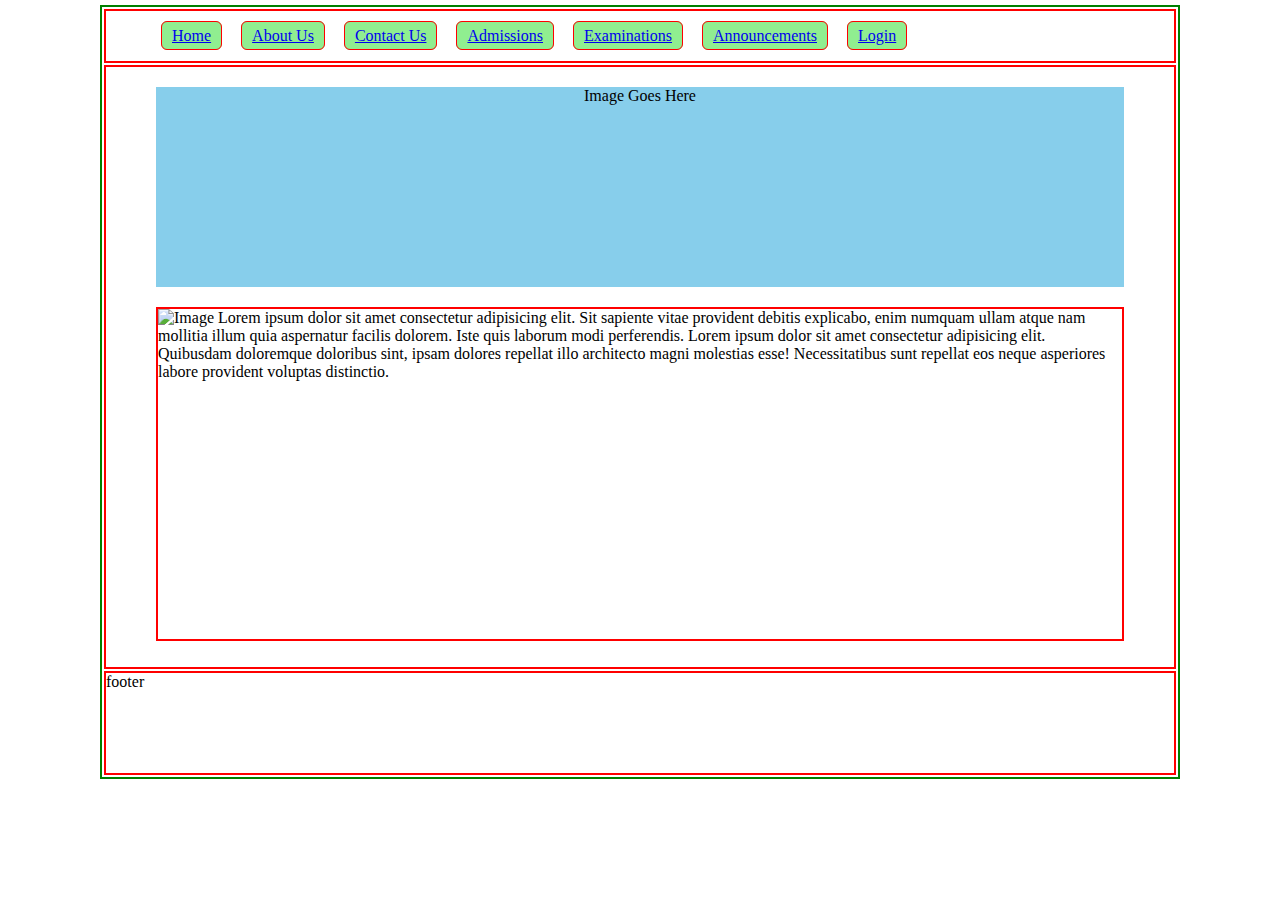
==== discord.html @ ffe4a570 "Create discord.html" ====
<!DOCTYPE html>
<html lang="en">
<head>
    <meta charset="UTF-8">
    <meta http-equiv="X-UA-Compatible" content="IE=edge">
    <meta name="viewport" content="width=device-width, initial-scale=1.0">
    <title>St. Savio High School</title>
    <style>
        body {
            border: 2px solid green;
            margin: 5px 100px 5px 100px;
        }
        .headings {
            border: 2px solid red;
            height: 50px;
            margin: 2px;
        }
        .content {
            border: 2px solid red;
            height: 600px;
            margin: 2px;
        }
        .end {
            border: 2px solid red;
            height: 100px;
            margin: 2px;
        }
        ul {
           list-style: none;
        }
        ul li {
            display: inline;
            border: 1px solid red;
            margin-left: 15px;
            padding: 5px 10px;
            background: lightgreen;
            border-radius: 6px;
        }
        .imgHolder {
            background: skyblue;
            height: 200px;
            margin: 20px 50px 20px 50px;
            text-align: center;
            font-weight: 500;
        }
        .contentStart {
            border: 2px solid red;
            height: 330px;
            margin: 20px 50px 20px 50px;
        }
        .contentStart p {
            display: inline;
        }
    </style>
</head>
<body>
    <div class="mainContainer">
        <div class="headings">
            <ul>
                <li><a href="#">Home</a></li>
                <li><a href="#">About Us</a></li>
                <li><a href="#">Contact Us</a></li>
                <li><a href="#">Admissions</a></li>
                <li><a href="#">Examinations</a></li>
                <li><a href="#">Announcements</a></li>
                <li><a href="#">Login</a></li>
            </ul>
        </div>
        <div class="content">
            <div class="imgHolder">
                <span>Image Goes Here</span>
            </div>
            <div class="contentStart">
                <img src="#" alt="Image" />
                <p>Lorem ipsum dolor sit amet consectetur adipisicing elit. Sit sapiente vitae provident debitis explicabo, enim numquam ullam atque nam mollitia illum quia aspernatur facilis dolorem. Iste quis laborum modi perferendis. Lorem ipsum dolor sit amet consectetur adipisicing elit. Quibusdam doloremque doloribus sint, ipsam dolores repellat illo architecto magni molestias esse! Necessitatibus sunt repellat eos neque asperiores labore provident voluptas distinctio.</p>
            </div>
        </div>
        <div class="end">
            footer
        </div>
    </div>
</body>
</html>
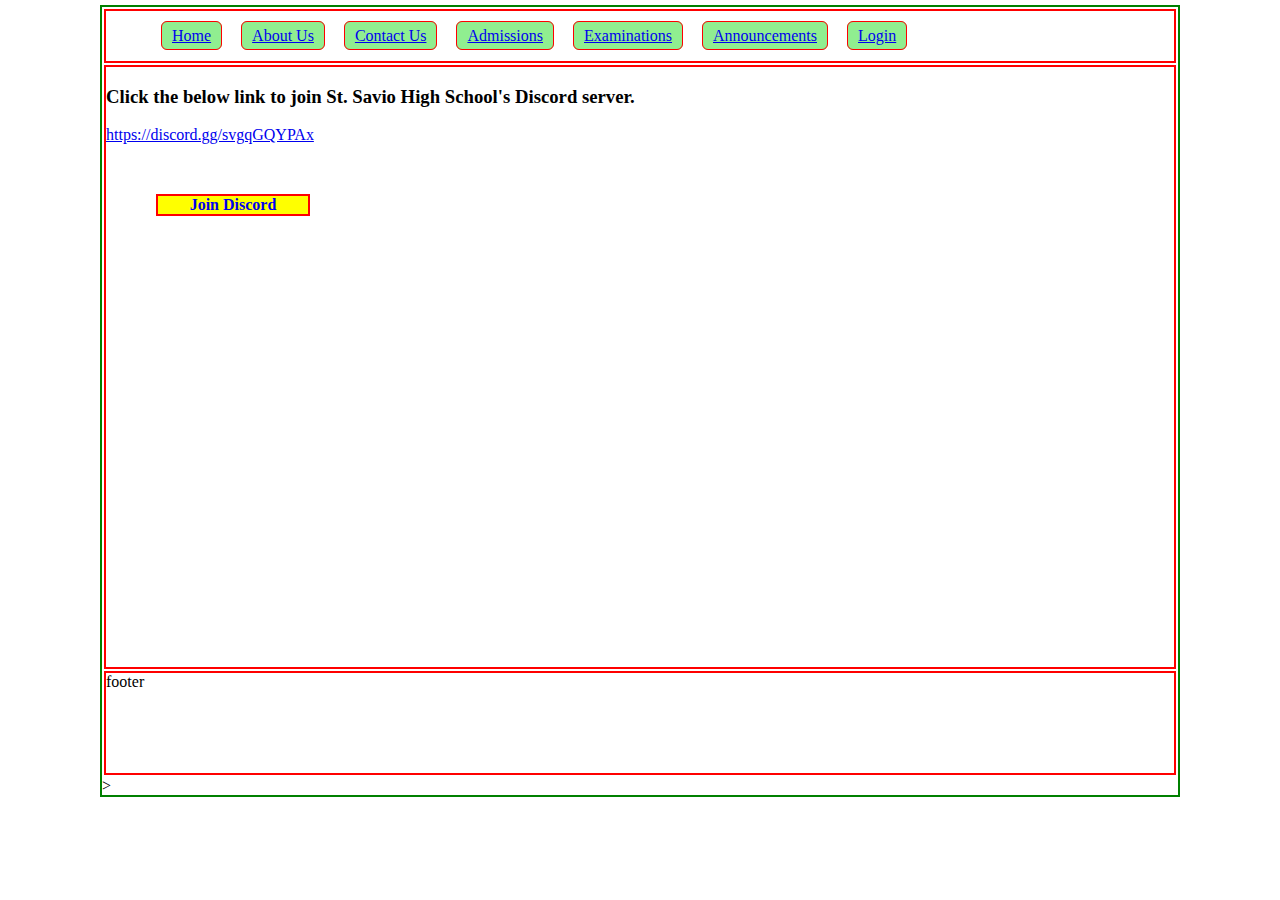
==== commit 47299d31: "update" ====
--- a/discord.html
+++ b/discord.html
@@ -4,54 +4,8 @@
     <meta charset="UTF-8">
     <meta http-equiv="X-UA-Compatible" content="IE=edge">
     <meta name="viewport" content="width=device-width, initial-scale=1.0">
+    <link rel="stylesheet" href="style.css">
     <title>St. Savio High School</title>
-    <style>
-        body {
-            border: 2px solid green;
-            margin: 5px 100px 5px 100px;
-        }
-        .headings {
-            border: 2px solid red;
-            height: 50px;
-            margin: 2px;
-        }
-        .content {
-            border: 2px solid red;
-            height: 600px;
-            margin: 2px;
-        }
-        .end {
-            border: 2px solid red;
-            height: 100px;
-            margin: 2px;
-        }
-        ul {
-           list-style: none;
-        }
-        ul li {
-            display: inline;
-            border: 1px solid red;
-            margin-left: 15px;
-            padding: 5px 10px;
-            background: lightgreen;
-            border-radius: 6px;
-        }
-        .imgHolder {
-            background: skyblue;
-            height: 200px;
-            margin: 20px 50px 20px 50px;
-            text-align: center;
-            font-weight: 500;
-        }
-        .contentStart {
-            border: 2px solid red;
-            height: 330px;
-            margin: 20px 50px 20px 50px;
-        }
-        .contentStart p {
-            display: inline;
-        }
-    </style>
 </head>
 <body>
     <div class="mainContainer">
@@ -67,17 +21,13 @@
             </ul>
         </div>
         <div class="content">
-            <div class="imgHolder">
-                <span>Image Goes Here</span>
-            </div>
-            <div class="contentStart">
-                <img src="#" alt="Image" />
-                <p>Lorem ipsum dolor sit amet consectetur adipisicing elit. Sit sapiente vitae provident debitis explicabo, enim numquam ullam atque nam mollitia illum quia aspernatur facilis dolorem. Iste quis laborum modi perferendis. Lorem ipsum dolor sit amet consectetur adipisicing elit. Quibusdam doloremque doloribus sint, ipsam dolores repellat illo architecto magni molestias esse! Necessitatibus sunt repellat eos neque asperiores labore provident voluptas distinctio.</p>
-            </div>
+            <h3>Click the below link to join St. Savio High School's Discord server.</h3>
+            <span><a href="https://discord.gg/svgqGQYPAx">https://discord.gg/svgqGQYPAx</a></span>
+            <h4><a href="https://discord.gg/svgqGQYPAx">Join Discord</a></h4>
         </div>
         <div class="end">
             footer
         </div>
-    </div>
+    </div>>
 </body>
 </html>--- a/style.css
+++ b/style.css
@@ -0,0 +1,56 @@
+body {
+    border: 2px solid green;
+    margin: 5px 100px 5px 100px;
+}
+.headings {
+    border: 2px solid red;
+    height: 50px;
+    margin: 2px;
+}
+.content {
+    border: 2px solid red;
+    height: 600px;
+    margin: 2px;
+}
+.end {
+    border: 2px solid red;
+    height: 100px;
+    margin: 2px;
+}
+ul {
+   list-style: none;
+}
+ul li {
+    display: inline;
+    border: 1px solid red;
+    margin-left: 15px;
+    padding: 5px 10px;
+    background: lightgreen;
+    border-radius: 6px;
+}
+.imgHolder {
+    background: skyblue;
+    height: 200px;
+    margin: 20px 50px 20px 50px;
+    text-align: center;
+    font-weight: 500;
+}
+.contentStart {
+    border: 2px solid red;
+    height: 330px;
+    margin: 20px 50px 20px 50px;
+}
+.contentStart p {
+    display: inline;
+}
+.content h4 {
+    border: 2px solid red;
+    background: yellow;
+    color: black;
+    text-align: center;
+    width: 150px;
+    margin: 50px;
+}
+.content h4 a {
+    text-decoration: none;
+}
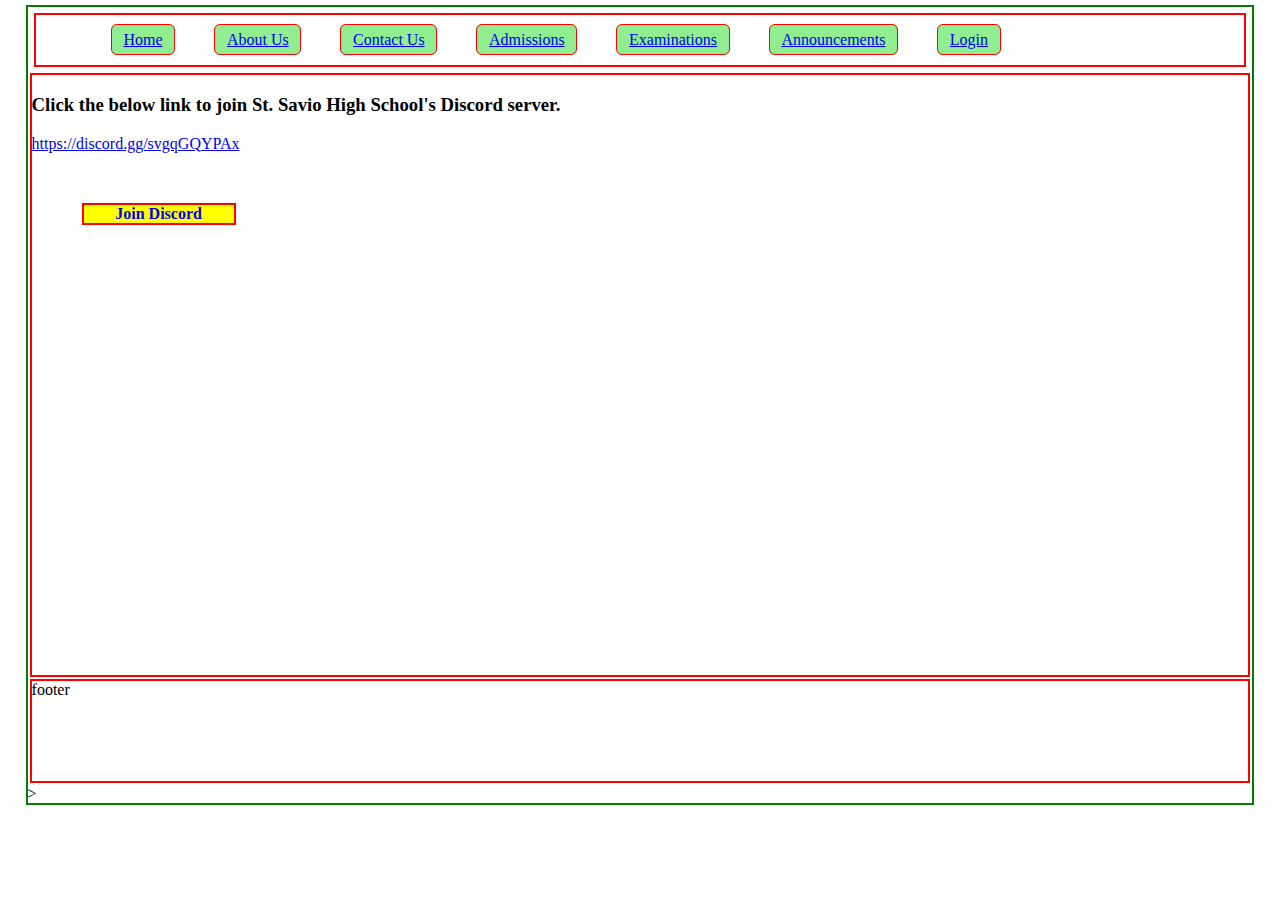
==== commit 3db33aae: "update" ====
--- a/discord.html
+++ b/discord.html
@@ -11,7 +11,7 @@
     <div class="mainContainer">
         <div class="headings">
             <ul>
-                <li><a href="#">Home</a></li>
+                <li><a href="index.html">Home</a></li>
                 <li><a href="#">About Us</a></li>
                 <li><a href="#">Contact Us</a></li>
                 <li><a href="#">Admissions</a></li>
--- a/style.css
+++ b/style.css
@@ -1,11 +1,10 @@
 body {
     border: 2px solid green;
-    margin: 5px 100px 5px 100px;
+    margin: 5px 2% 5px 2%;
 }
 .headings {
     border: 2px solid red;
-    height: 50px;
-    margin: 2px;
+    margin: 0.5%;
 }
 .content {
     border: 2px solid red;
@@ -23,8 +22,9 @@
 ul li {
     display: inline;
     border: 1px solid red;
-    margin-left: 15px;
-    padding: 5px 10px;
+    margin-left: 3%;
+    margin-bottom: 100px;
+    padding: 0.5% 1%;
     background: lightgreen;
     border-radius: 6px;
 }
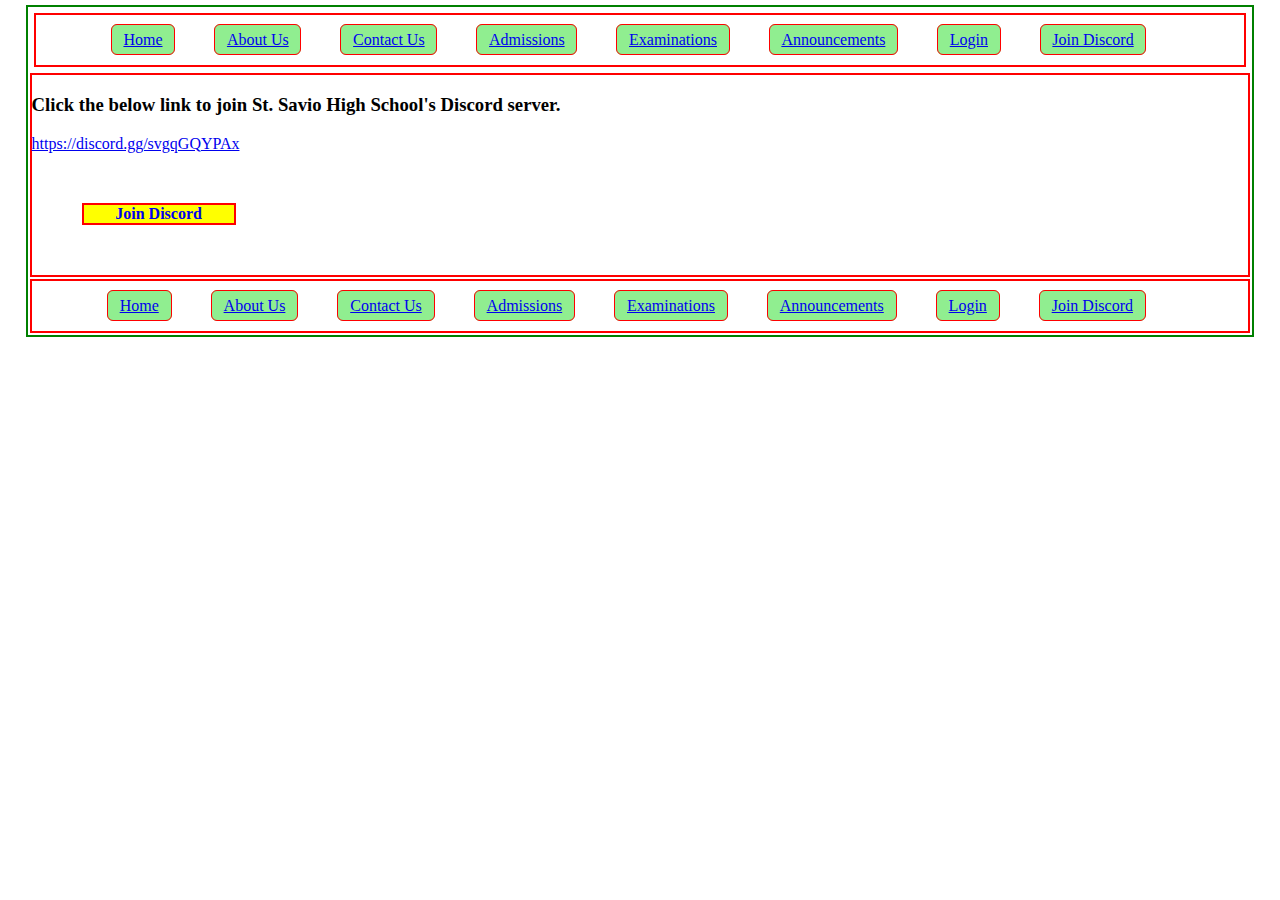
==== commit 25b71416: "update" ====
--- a/discord.html
+++ b/discord.html
@@ -18,6 +18,7 @@
                 <li><a href="#">Examinations</a></li>
                 <li><a href="#">Announcements</a></li>
                 <li><a href="#">Login</a></li>
+                <li><a href="discord.html">Join Discord</a></li>
             </ul>
         </div>
         <div class="content">
@@ -26,8 +27,17 @@
             <h4><a href="https://discord.gg/svgqGQYPAx">Join Discord</a></h4>
         </div>
         <div class="end">
-            footer
+            <ul>
+                <li><a href="index.html">Home</a></li>
+                <li><a href="#">About Us</a></li>
+                <li><a href="#">Contact Us</a></li>
+                <li><a href="#">Admissions</a></li>
+                <li><a href="#">Examinations</a></li>
+                <li><a href="#">Announcements</a></li>
+                <li><a href="#">Login</a></li>
+                <li><a href="discord.html">Join Discord</a></li>
+            </ul>
         </div>
-    </div>>
+    </div>
 </body>
 </html>--- a/style.css
+++ b/style.css
@@ -8,12 +8,10 @@
 }
 .content {
     border: 2px solid red;
-    height: 600px;
     margin: 2px;
 }
 .end {
     border: 2px solid red;
-    height: 100px;
     margin: 2px;
 }
 ul {
@@ -30,14 +28,14 @@
 }
 .imgHolder {
     background: skyblue;
-    height: 200px;
     margin: 20px 50px 20px 50px;
     text-align: center;
     font-weight: 500;
+    width: 70%;
+    margin: auto;
 }
 .contentStart {
     border: 2px solid red;
-    height: 330px;
     margin: 20px 50px 20px 50px;
 }
 .contentStart p {
